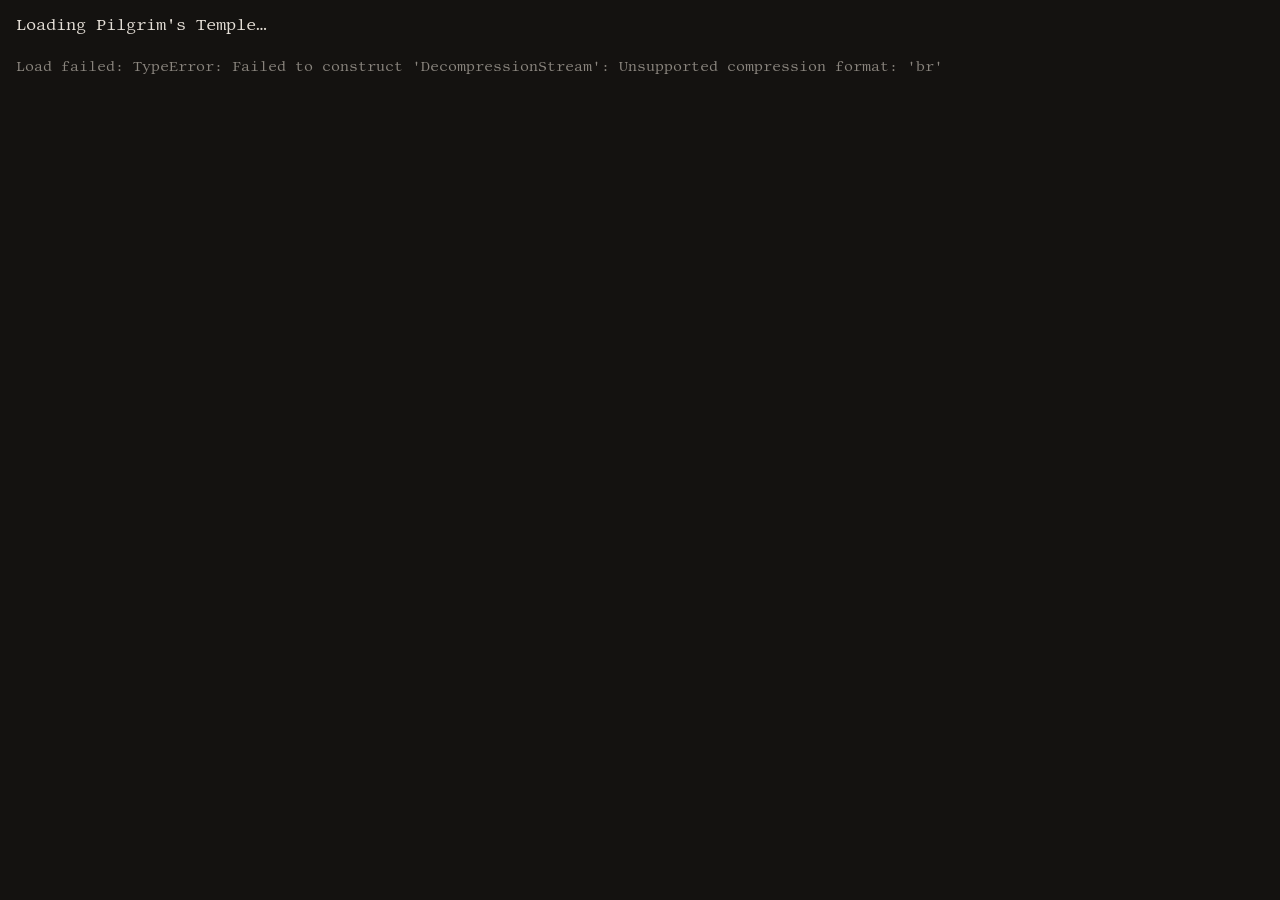
==== index.html @ aa999f5e "Deploy web to gh-pages (WASM + brotli)" ====
<!doctype html>
<html lang="en">
<head>
<meta charset="utf-8">
<meta name="viewport" content="width=device-width, initial-scale=1">
<title>Pilgrim's Temple</title>
<link rel="stylesheet" href="tokens.css">
<style>
  html, body { margin: 0; background: var(--bg); color: var(--fg); font-family: var(--font-monospace); }
  #game { white-space: pre; line-height: var(--map-line-height); padding: 16px; }
  .status { color: var(--gray-2); font-size: 14px; padding: 8px 16px; }
</style>
</head>
<body>
<div id="game">Loading Pilgrim's Temple…</div>
<div class="status" id="status">Booting WASM…</div>
<script src="wasm_exec.js"></script>
<script>
(function() {
  const status = document.getElementById('status');
  const go = new Go();
  // DESIGN 13.3: fetch brotli-compressed wasm, decompress via DecompressionStream, instantiate from bytes.
  async function loadWasm() {
    const resp = await fetch('main.wasm.br');
    if (!resp.ok) throw new Error('fetch main.wasm.br: ' + resp.status);
    const brBytes = await resp.arrayBuffer();
    // Decompress brotli in JS (itch.io serves without Content-Encoding: br).
    let wasmBytes;
    if ('DecompressionStream' in window) {
      const ds = new DecompressionStream('br');
      const stream = new Response(brBytes).body.pipeThrough(ds);
      wasmBytes = await new Response(stream).arrayBuffer();
    } else {
      // Fallback: try uncompressed (for older browsers / local file://).
      const r2 = await fetch('main.wasm');
      if (!r2.ok) throw new Error('DecompressionStream missing and no main.wasm fallback');
      wasmBytes = await r2.arrayBuffer();
    }
    const result = await WebAssembly.instantiate(wasmBytes, go.importObject);
    go.run(result.instance);
  }
  loadWasm().catch(e => {
    status.textContent = 'Load failed: ' + e;
    console.error(e);
    // Fallback to uncompressed.
    fetch('main.wasm').then(r => r.arrayBuffer()).then(bytes =>
      WebAssembly.instantiate(bytes, go.importObject).then(r => go.run(r.instance))
    ).catch(e2 => console.error('fallback also failed', e2));
  });
})();
</script>
</body>
</html>
---- tokens.css ----
@import url("https://fonts.googleapis.com/css2?family=Libertinus+Mono&display=swap");

/* Design tokens — Pilgrim's Temple (Party Roguelike) web build.
   Mirror of docs/design-guide.md. Core background with gold/red/slate accents,
   all colors desaturated. Both builds (terminal and web) share this identity. */

:root {
  /* Core */
  --bg:            #141210; /* near-black, slightly warm */
  --fg:            #e6e0d8; /* near-white text and glyphs */
  --floor:         #4a4642; /* decorative open floor glyph */
  --wall:          #6b645c; /* wall and pillar glyph */
  --gray-4:        #2c2927;
  --gray-3:        #3d3936;
  --gray-2:        #8a857e; /* dim read-only labels */
  --gray-1:        #b5aea5;

  /* Accents (desaturated) */
  --gold:          #b8975a; /* positive, warnings, panel headers, numbers (~6.8:1) */
  --gold-bright:   #d3ad6b; /* emphasized, cursor (~8.9:1) */
  --red:           #a8564a; /* large/graphical damage only (~3.6:1); not small text */
  --red-bright:    #c96a5a; /* small damage text (~5.1:1) */
  --slate:         #6e8fb5; /* atmosphere, sensory log entries (~5.6:1) */

  /* Typography */
  --font-monospace:
    "Libertinus Mono",
    ui-monospace,
    "Courier New",
    monospace;

  /* Layout */
  --map-cell:       16px;
  --map-line-height: 1.15;
}

/* Accessibility floor: informational glyphs never fall below 3:1 against
   their background. --floor is decorative only and never carries required
   information. Small text uses --red-bright, never --red (which is for
   large or graphical emphasis only). See docs/design-guide.md Section 6. */
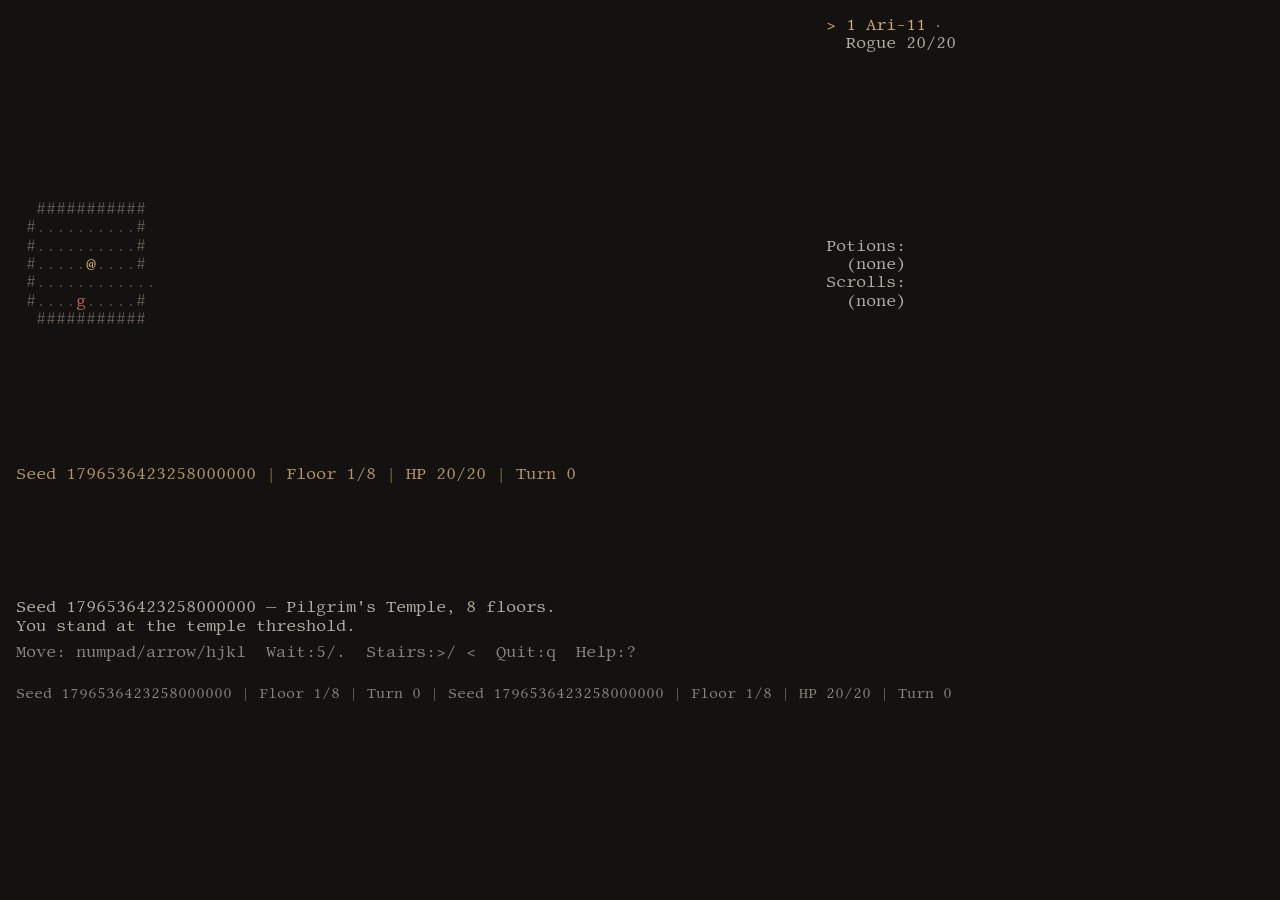
==== commit 2605219b: "Deploy web 2026-09-01T17:40:09Z" ====
--- a/index.html
+++ b/index.html
@@ -18,34 +18,45 @@
 <script>
 (function() {
   const status = document.getElementById('status');
-  const go = new Go();
-  // DESIGN 13.3: fetch brotli-compressed wasm, decompress via DecompressionStream, instantiate from bytes.
+  function supportsBr() {
+    if (!('DecompressionStream' in window)) return false;
+    try { new DecompressionStream('br'); return true; } catch (e) { return false; }
+  }
+  async function instantiateWasm(bytes, go) {
+    const result = await WebAssembly.instantiate(bytes, go.importObject);
+    go.run(result.instance);
+  }
   async function loadWasm() {
-    const resp = await fetch('main.wasm.br');
-    if (!resp.ok) throw new Error('fetch main.wasm.br: ' + resp.status);
-    const brBytes = await resp.arrayBuffer();
-    // Decompress brotli in JS (itch.io serves without Content-Encoding: br).
-    let wasmBytes;
-    if ('DecompressionStream' in window) {
-      const ds = new DecompressionStream('br');
-      const stream = new Response(brBytes).body.pipeThrough(ds);
-      wasmBytes = await new Response(stream).arrayBuffer();
+    // Prefer brotli if supported, else go straight to uncompressed.
+    if (supportsBr()) {
+      try {
+        const resp = await fetch('main.wasm.br');
+        if (!resp.ok) throw new Error('fetch main.wasm.br: ' + resp.status);
+        const brBytes = await resp.arrayBuffer();
+        const ds = new DecompressionStream('br');
+        const stream = new Response(brBytes).body.pipeThrough(ds);
+        const wasmBytes = await new Response(stream).arrayBuffer();
+        status.textContent = 'Running (brotli)…';
+        const go = new Go();
+        await instantiateWasm(wasmBytes, go);
+        return;
+      } catch (e) {
+        console.warn('brotli load failed, falling back to main.wasm:', e);
+        status.textContent = 'Brotli unsupported — loading uncompressed…';
+      }
     } else {
-      // Fallback: try uncompressed (for older browsers / local file://).
-      const r2 = await fetch('main.wasm');
-      if (!r2.ok) throw new Error('DecompressionStream missing and no main.wasm fallback');
-      wasmBytes = await r2.arrayBuffer();
+      status.textContent = 'Brotli not supported — loading uncompressed…';
     }
-    const result = await WebAssembly.instantiate(wasmBytes, go.importObject);
-    go.run(result.instance);
+    // Fallback: uncompressed
+    const resp2 = await fetch('main.wasm');
+    if (!resp2.ok) throw new Error('fetch main.wasm: ' + resp2.status);
+    const wasmBytes2 = await resp2.arrayBuffer();
+    const go2 = new Go();
+    await instantiateWasm(wasmBytes2, go2);
   }
   loadWasm().catch(e => {
     status.textContent = 'Load failed: ' + e;
     console.error(e);
-    // Fallback to uncompressed.
-    fetch('main.wasm').then(r => r.arrayBuffer()).then(bytes =>
-      WebAssembly.instantiate(bytes, go.importObject).then(r => go.run(r.instance))
-    ).catch(e2 => console.error('fallback also failed', e2));
   });
 })();
 </script>
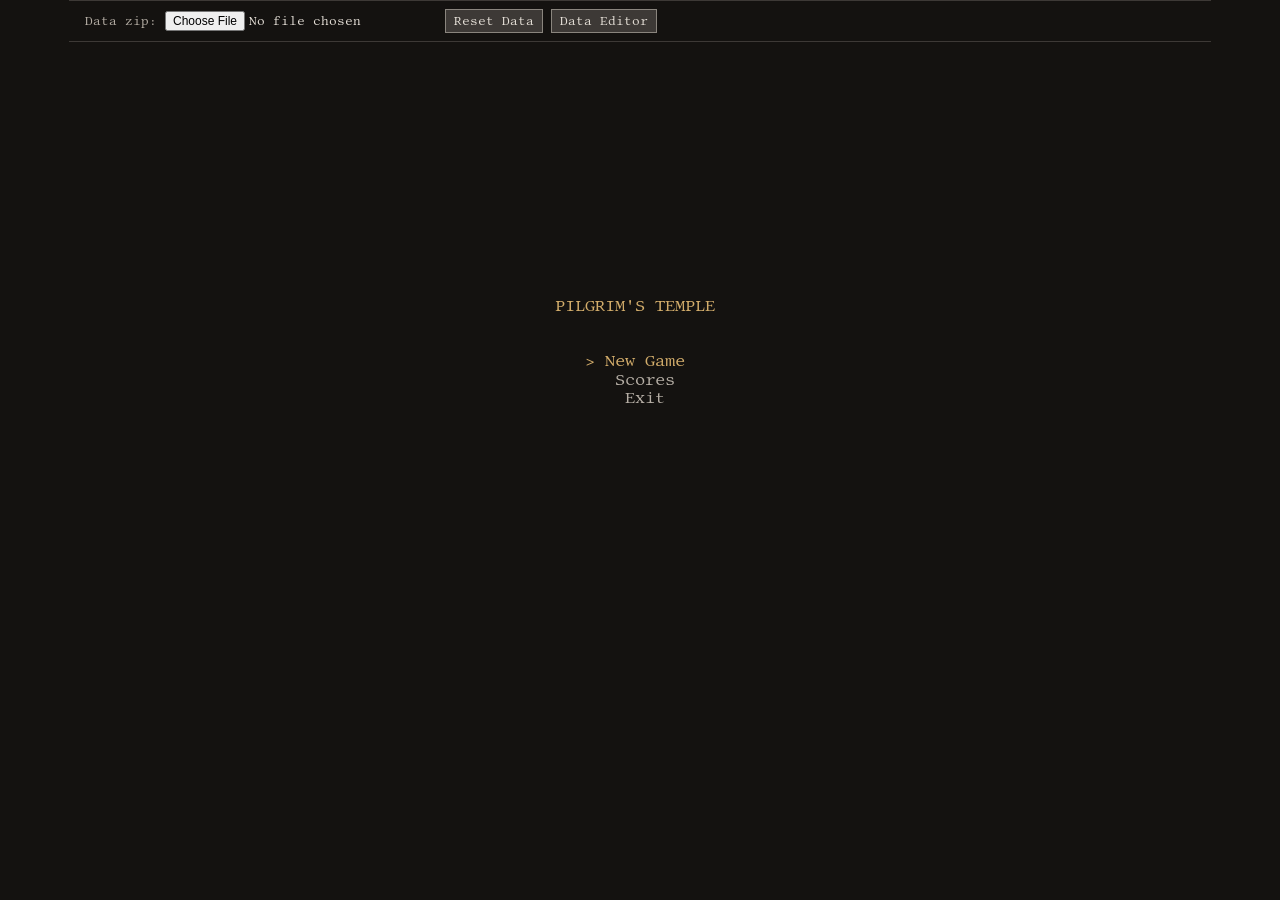
==== commit 84a3f8f3: "Deploy web 2026-09-02T22:36:30Z" ====
--- a/index.html
+++ b/index.html
@@ -6,14 +6,58 @@
 <title>Pilgrim's Temple</title>
 <link rel="stylesheet" href="tokens.css">
 <style>
-  html, body { margin: 0; background: var(--bg); color: var(--fg); font-family: var(--font-monospace); }
-  #game { white-space: pre; line-height: var(--map-line-height); padding: 16px; }
-  .status { color: var(--gray-2); font-size: 14px; padding: 8px 16px; }
+  html, body { margin: 0; background: var(--bg); color: var(--fg); font-family: var(--font-monospace); min-height: 100vh; }
+  body { display: flex; justify-content: center; align-items: flex-start; }
+  .page { width: fit-content; max-width: 100vw; }
+  #game { white-space: pre; line-height: var(--map-line-height); padding: 16px 16px 0 16px; }
+  .status { color: var(--gold); font-size: 14px; padding: 8px 16px; font-family: var(--font-monospace); white-space: pre; }
+  #log { color: var(--gray-1); font-family: var(--font-monospace); white-space: pre; padding: 4px 16px 0 16px; line-height: 1.15; }
+  #hints { color: var(--gray-2); font-family: var(--font-monospace); padding: 8px 16px 16px 16px; white-space: pre-wrap; }
+  .shell-controls { display:flex; flex-wrap:wrap; gap:8px; align-items:center; padding:8px 16px; border-top:1px solid var(--gray-3); border-bottom:1px solid var(--gray-3); background: var(--bg); font-size:12px; }
+  .shell-controls label { color: var(--gray-1); }
+  .shell-controls input[type=file] { color: var(--fg); font-family: var(--font-monospace); font-size:12px; }
+  .shell-controls button { font-family: var(--font-monospace); font-size:12px; background: var(--gray-3); color: var(--fg); border:1px solid var(--gray-2); padding:4px 8px; cursor:pointer; }
+  .shell-controls button:hover { background: var(--gray-2); color: var(--bg); }
+  #editor { display:none; padding:12px 16px; border-bottom:1px solid var(--gray-3); background: var(--bg); }
+  #editor.open { display:block; }
+  #editor textarea { width:100%; max-width:640px; min-height:160px; background:#1a1816; color:var(--fg); border:1px solid var(--gray-3); font-family: var(--font-monospace); font-size:12px; padding:8px; }
+  #editor select, #editor button { font-family: var(--font-monospace); font-size:12px; }
+  #editStatus { color: var(--gold); font-size:12px; margin-left:8px; }
 </style>
 </head>
 <body>
+<div class="page">
+<div class="shell-controls" id="shell-controls">
+  <label for="dataZip">Data zip:</label>
+  <input type="file" id="dataZip" accept=".zip">
+  <button id="resetData" type="button">Reset Data</button>
+  <button id="toggleEditor" type="button">Data Editor</button>
+  <span id="shellStatus" style="color:var(--gray-1);"></span>
+</div>
+<div id="editor">
+  <div style="margin-bottom:6px;">
+    <label for="editSelect" style="color:var(--gray-1);">File:</label>
+    <select id="editSelect">
+      <option value="tuning.json">tuning.json</option>
+      <option value="features.json">features.json</option>
+      <option value="enemies.json">enemies.json</option>
+      <option value="floorThemes.json">floorThemes.json</option>
+      <option value="world.json">world.json</option>
+      <option value="merchants.json">merchants.json</option>
+      <option value="fountains.json">fountains.json</option>
+    </select>
+    <button id="editLoad" type="button">Load</button>
+    <button id="editSave" type="button">Save to overlay</button>
+    <span id="editStatus"></span>
+  </div>
+  <textarea id="editArea" rows="14" cols="70" spellcheck="false" placeholder="JSON will appear here…"></textarea>
+  <div style="color:var(--gray-2); font-size:11px; margin-top:4px;">Edits are stored in localStorage overlay (data:&lt;name&gt;) and take effect after reload. Use Reset Data to restore embedded defaults.</div>
+</div>
 <div id="game">Loading Pilgrim's Temple…</div>
 <div class="status" id="status">Booting WASM…</div>
+<div id="log"></div>
+<div id="hints"></div>
+</div>
 <script src="wasm_exec.js"></script>
 <script>
 (function() {
--- a/tokens.css
+++ b/tokens.css
@@ -8,9 +8,15 @@
   /* Core */
   --bg:            #141210; /* near-black, slightly warm */
   --fg:            #e6e0d8; /* near-white text and glyphs */
-  --floor:         #4a4642; /* decorative open floor glyph */
-  --wall:          #6b645c; /* wall and pillar glyph */
-  --gray-4:        #2c2927;
+  --floor:         #4a4642; /* decorative open floor glyph — crypt neutral (base) */
+  --wall:          #6b645c; /* wall and pillar glyph — crypt neutral */
+  /* Biome floor/wall — desaturated but hue-distinct, wall ~1.5× contrast over floor:
+     crypt   floor #4a4642 / wall #6b645c (neutral stone)
+     ossuary floor #4f3d32 / wall #7a5a3a (warm tan bone)
+     fungal  floor #2e4a35 / wall #4a6a4a (greener damp)
+     jungle  floor #2a3d2f / wall #3d5a3a (deeper green overgrowth)
+     cinder  floor #4a2e2a / wall #6a3d2f (redder ash)
+     Render: FloorColorForLevel/WallColorForLevel emit these hexes; web maps via colorForToken(token) passthrough, terminal via tcell truecolor. */
   --gray-3:        #3d3936;
   --gray-2:        #8a857e; /* dim read-only labels */
   --gray-1:        #b5aea5;
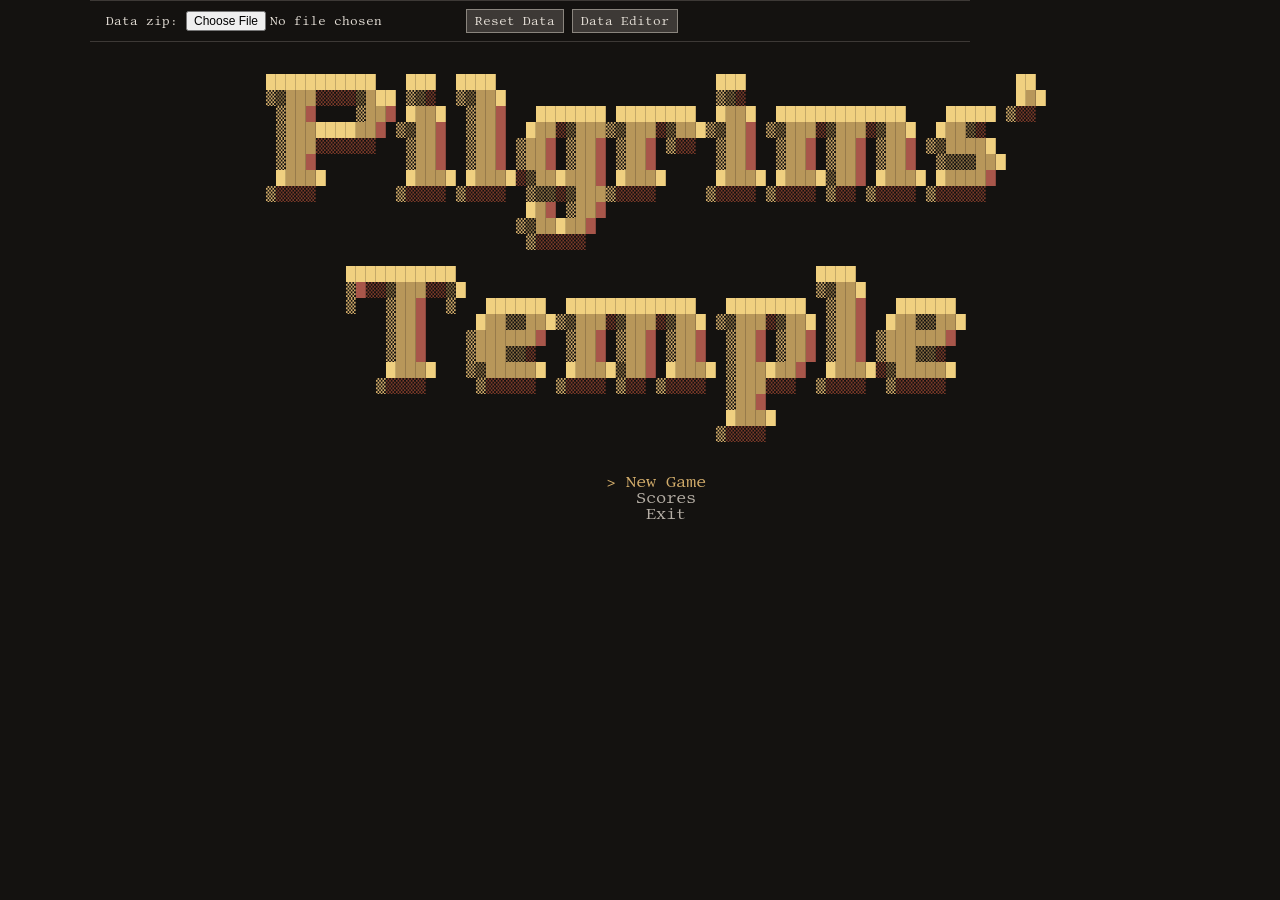
==== commit 5ecefb64: "Deploy web 2026-09-07T19:54:10Z" ====
--- a/index.html
+++ b/index.html
@@ -3,19 +3,19 @@
 <head>
 <meta charset="utf-8">
 <meta name="viewport" content="width=device-width, initial-scale=1">
-<title>Pilgrim's Temple</title>
+<title>Pilgrims' Temple</title>
 <link rel="stylesheet" href="tokens.css">
 <style>
   html, body { margin: 0; background: var(--bg); color: var(--fg); font-family: var(--font-monospace); min-height: 100vh; }
-  body { display: flex; justify-content: center; align-items: flex-start; }
-  .page { width: fit-content; max-width: 100vw; }
-  #game { white-space: pre; line-height: var(--map-line-height); padding: 16px 16px 0 16px; }
-  .status { color: var(--gold); font-size: 14px; padding: 8px 16px; font-family: var(--font-monospace); white-space: pre; }
-  #log { color: var(--gray-1); font-family: var(--font-monospace); white-space: pre; padding: 4px 16px 0 16px; line-height: 1.15; }
-  #hints { color: var(--gray-2); font-family: var(--font-monospace); padding: 8px 16px 16px 16px; white-space: pre-wrap; }
-  .shell-controls { display:flex; flex-wrap:wrap; gap:8px; align-items:center; padding:8px 16px; border-top:1px solid var(--gray-3); border-bottom:1px solid var(--gray-3); background: var(--bg); font-size:12px; }
-  .shell-controls label { color: var(--gray-1); }
+  body { display: block; }
+  .page { width: 110ch; max-width: 100vw; margin: 0 auto; }
+  #game { white-space: pre; line-height: var(--map-line-height); padding: 16px 16px 0 16px; width: 110ch; max-width: 100vw; box-sizing: border-box; overflow: hidden; }
+  .status { color: var(--gold); font-size: 14px; padding: 8px 16px; font-family: var(--font-monospace); white-space: pre; width: 110ch; max-width: 100vw; box-sizing: border-box; min-height: 1.2em; }
+  #log { color: var(--gray-1); font-family: var(--font-monospace); white-space: pre; padding: 4px 16px 0 16px; line-height: 1.15; width: 110ch; max-width: 100vw; box-sizing: border-box; min-height: 8em; }
+  #hints { color: var(--gray-2); font-family: var(--font-monospace); padding: 8px 16px 16px 16px; white-space: pre-wrap; width: 110ch; max-width: 100vw; box-sizing: border-box; min-height: 1.2em; overflow-wrap: break-word; }
+  .shell-controls { display:flex; flex-wrap:wrap; gap:8px; align-items:center; padding:8px 16px; border-top:1px solid var(--gray-3); border-bottom:1px solid var(--gray-3); background: var(--bg); font-size:12px; width: 110ch; max-width: 100vw; box-sizing: border-box; }
   .shell-controls input[type=file] { color: var(--fg); font-family: var(--font-monospace); font-size:12px; }
+  #editor { width: 110ch; max-width: 100vw; box-sizing: border-box; }
   .shell-controls button { font-family: var(--font-monospace); font-size:12px; background: var(--gray-3); color: var(--fg); border:1px solid var(--gray-2); padding:4px 8px; cursor:pointer; }
   .shell-controls button:hover { background: var(--gray-2); color: var(--bg); }
   #editor { display:none; padding:12px 16px; border-bottom:1px solid var(--gray-3); background: var(--bg); }
@@ -53,7 +53,7 @@
   <textarea id="editArea" rows="14" cols="70" spellcheck="false" placeholder="JSON will appear here…"></textarea>
   <div style="color:var(--gray-2); font-size:11px; margin-top:4px;">Edits are stored in localStorage overlay (data:&lt;name&gt;) and take effect after reload. Use Reset Data to restore embedded defaults.</div>
 </div>
-<div id="game">Loading Pilgrim's Temple…</div>
+<div id="game">Loading Pilgrims' Temple…</div>
 <div class="status" id="status">Booting WASM…</div>
 <div id="log"></div>
 <div id="hints"></div>
--- a/tokens.css
+++ b/tokens.css
@@ -1,6 +1,30 @@
-@import url("https://fonts.googleapis.com/css2?family=Libertinus+Mono&display=swap");
+/* Vendored webfonts (see fonts/ATTRIBUTION.md). Libertinus Mono covers text;
+   DejaVu Sans Mono covers the symbols Libertinus lacks (blocks, operators). */
+@font-face {
+  font-family: "Libertinus Mono";
+  font-style: normal;
+  font-weight: 400;
+  font-display: swap;
+  src: url("fonts/libertinus-mono-latin-ext.woff2") format("woff2");
+  unicode-range: U+0100-02BA, U+02BD-02C5, U+02C7-02CC, U+02CE-02D7, U+02DD-02FF, U+0304, U+0308, U+0329, U+1D00-1DBF, U+1E00-1E9F, U+1EF2-1EFF, U+2020, U+20A0-20AB, U+20AD-20C0, U+2113, U+2C60-2C7F, U+A720-A7FF;
+}
+@font-face {
+  font-family: "Libertinus Mono";
+  font-style: normal;
+  font-weight: 400;
+  font-display: swap;
+  src: url("fonts/libertinus-mono-latin.woff2") format("woff2");
+  unicode-range: U+0000-00FF, U+0131, U+0152-0153, U+02BB-02BC, U+02C6, U+02DA, U+02DC, U+0304, U+0308, U+0329, U+2000-206F, U+20AC, U+2122, U+2191, U+2193, U+2212, U+2215, U+FEFF, U+FFFD;
+}
+@font-face {
+  font-family: "DejaVu Sans Mono";
+  font-style: normal;
+  font-weight: 400;
+  font-display: swap;
+  src: url("fonts/dejavu-sans-mono.woff2") format("woff2");
+}
 
-/* Design tokens — Pilgrim's Temple (Party Roguelike) web build.
+/* Design tokens — Pilgrims' Temple (Party Roguelike) web build.
    Mirror of docs/design-guide.md. Core background with gold/red/slate accents,
    all colors desaturated. Both builds (terminal and web) share this identity. */
 
@@ -31,13 +55,14 @@
   /* Typography */
   --font-monospace:
     "Libertinus Mono",
+    "DejaVu Sans Mono",
     ui-monospace,
     "Courier New",
     monospace;
 
   /* Layout */
   --map-cell:       16px;
-  --map-line-height: 1.15;
+  --map-line-height: 1; /* cell grids tile seamlessly like a terminal; block art (title banner) stripes at anything above 1 */
 }
 
 /* Accessibility floor: informational glyphs never fall below 3:1 against
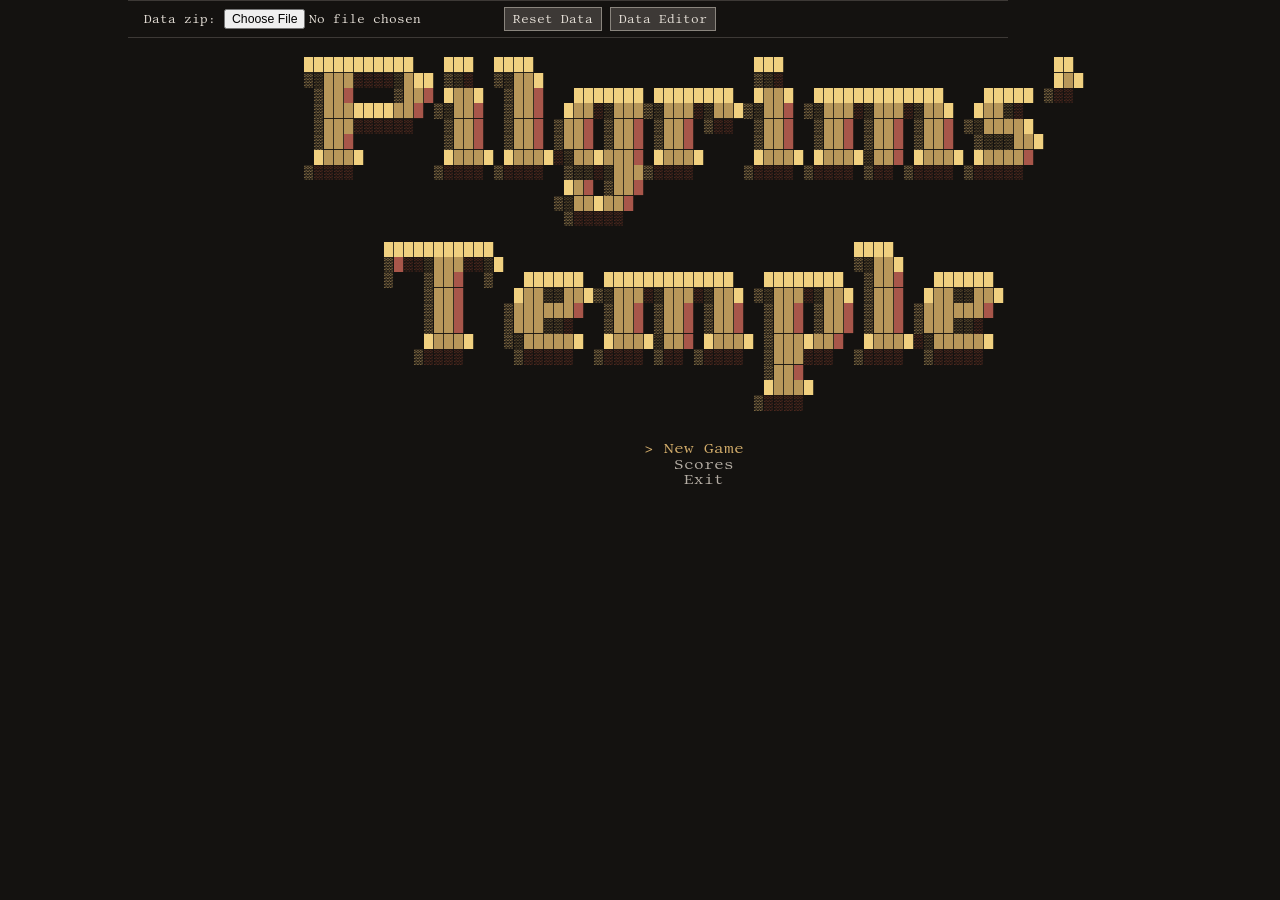
==== commit 52666484: "Deploy web 2026-09-17T01:52:57Z" ====
--- a/index.html
+++ b/index.html
@@ -6,23 +6,25 @@
 <title>Pilgrims' Temple</title>
 <link rel="stylesheet" href="tokens.css">
 <style>
-  html, body { margin: 0; background: var(--bg); color: var(--fg); font-family: var(--font-monospace); min-height: 100vh; }
+  html, body { margin: 0; background: var(--bg); color: var(--fg); font-family: var(--font-monospace); height: 100%; overflow: hidden; }
   body { display: block; }
-  .page { width: 110ch; max-width: 100vw; margin: 0 auto; }
-  #game { white-space: pre; line-height: var(--map-line-height); padding: 16px 16px 0 16px; width: 110ch; max-width: 100vw; box-sizing: border-box; overflow: hidden; }
-  .status { color: var(--gold); font-size: 14px; padding: 8px 16px; font-family: var(--font-monospace); white-space: pre; width: 110ch; max-width: 100vw; box-sizing: border-box; min-height: 1.2em; }
-  #log { color: var(--gray-1); font-family: var(--font-monospace); white-space: pre; padding: 4px 16px 0 16px; line-height: 1.15; width: 110ch; max-width: 100vw; box-sizing: border-box; min-height: 8em; }
-  #hints { color: var(--gray-2); font-family: var(--font-monospace); padding: 8px 16px 16px 16px; white-space: pre-wrap; width: 110ch; max-width: 100vw; box-sizing: border-box; min-height: 1.2em; overflow-wrap: break-word; }
-  .shell-controls { display:flex; flex-wrap:wrap; gap:8px; align-items:center; padding:8px 16px; border-top:1px solid var(--gray-3); border-bottom:1px solid var(--gray-3); background: var(--bg); font-size:12px; width: 110ch; max-width: 100vw; box-sizing: border-box; }
-  .shell-controls input[type=file] { color: var(--fg); font-family: var(--font-monospace); font-size:12px; }
-  #editor { width: 110ch; max-width: 100vw; box-sizing: border-box; }
-  .shell-controls button { font-family: var(--font-monospace); font-size:12px; background: var(--gray-3); color: var(--fg); border:1px solid var(--gray-2); padding:4px 8px; cursor:pointer; }
+  /* Whole terminal fits min(80vw, 80vh): 110 cols ≈ 66em wide, ~41
+     lines tall (24 map + status + log + hints + controls + chrome). */
+  .page { width: min(110ch, 80vw); max-width: 80vw; max-height: 100vh; margin: 0 auto; font-size: min(1.2vw, 1.9vh); overflow: hidden; }
+  #game { white-space: pre; line-height: var(--map-line-height); padding: 4px 16px 0 16px; width: 110ch; max-width: 80vw; box-sizing: border-box; overflow: hidden; --map-cell: 1em; }
+  .status { color: var(--gold); font-size: 1em; padding: 4px 16px; font-family: var(--font-monospace); white-space: pre; width: 110ch; max-width: 80vw; box-sizing: border-box; min-height: 1.2em; }
+  #log { color: var(--gray-1); font-family: var(--font-monospace); white-space: pre; padding: 2px 16px 0 16px; line-height: 1.15; width: 110ch; max-width: 80vw; box-sizing: border-box; min-height: 8em; }
+  #hints { color: var(--gray-2); font-family: var(--font-monospace); padding: 4px 16px 8px 16px; white-space: pre-wrap; width: 110ch; max-width: 80vw; box-sizing: border-box; min-height: 1.2em; overflow-wrap: break-word; }
+  .shell-controls { display:flex; flex-wrap:wrap; gap:8px; align-items:center; padding:6px 16px; border-top:1px solid var(--gray-3); border-bottom:1px solid var(--gray-3); background: var(--bg); font-size:0.8em; width: 110ch; max-width: 80vw; box-sizing: border-box; }
+  .shell-controls input[type=file] { color: var(--fg); font-family: var(--font-monospace); font-size:1em; }
+  #editor { width: 110ch; max-width: 80vw; box-sizing: border-box; }
+  .shell-controls button { font-family: var(--font-monospace); font-size:1em; background: var(--gray-3); color: var(--fg); border:1px solid var(--gray-2); padding:4px 8px; cursor:pointer; }
   .shell-controls button:hover { background: var(--gray-2); color: var(--bg); }
-  #editor { display:none; padding:12px 16px; border-bottom:1px solid var(--gray-3); background: var(--bg); }
+  #editor { display:none; padding:12px 16px; border-bottom:1px solid var(--gray-3); background: var(--bg); max-height:32vh; overflow:auto; }
   #editor.open { display:block; }
-  #editor textarea { width:100%; max-width:640px; min-height:160px; background:#1a1816; color:var(--fg); border:1px solid var(--gray-3); font-family: var(--font-monospace); font-size:12px; padding:8px; }
-  #editor select, #editor button { font-family: var(--font-monospace); font-size:12px; }
-  #editStatus { color: var(--gold); font-size:12px; margin-left:8px; }
+  #editor textarea { width:100%; max-width:640px; min-height:10em; background:#1a1816; color:var(--fg); border:1px solid var(--gray-3); font-family: var(--font-monospace); font-size:1em; padding:8px; }
+  #editor select, #editor button { font-family: var(--font-monospace); font-size:1em; }
+  #editStatus { color: var(--gold); font-size:1em; margin-left:8px; }
 </style>
 </head>
 <body>
@@ -68,6 +70,7 @@
   }
   async function instantiateWasm(bytes, go) {
     const result = await WebAssembly.instantiate(bytes, go.importObject);
+    status.textContent = ''; // loader done; first frame overwrites
     go.run(result.instance);
   }
   async function loadWasm() {
--- a/tokens.css
+++ b/tokens.css
@@ -1,5 +1,5 @@
-/* Vendored webfonts (see fonts/ATTRIBUTION.md). Libertinus Mono covers text;
-   DejaVu Sans Mono covers the symbols Libertinus lacks (blocks, operators). */
+/* Vendored webfont (see fonts/ATTRIBUTION.md): Libertinus Mono. Block and
+   shade runes render as canvas vector fills, never as DOM text. */
 @font-face {
   font-family: "Libertinus Mono";
   font-style: normal;
@@ -15,13 +15,6 @@
   font-display: swap;
   src: url("fonts/libertinus-mono-latin.woff2") format("woff2");
   unicode-range: U+0000-00FF, U+0131, U+0152-0153, U+02BB-02BC, U+02C6, U+02DA, U+02DC, U+0304, U+0308, U+0329, U+2000-206F, U+20AC, U+2122, U+2191, U+2193, U+2212, U+2215, U+FEFF, U+FFFD;
-}
-@font-face {
-  font-family: "DejaVu Sans Mono";
-  font-style: normal;
-  font-weight: 400;
-  font-display: swap;
-  src: url("fonts/dejavu-sans-mono.woff2") format("woff2");
 }
 
 /* Design tokens — Pilgrims' Temple (Party Roguelike) web build.
@@ -55,7 +48,6 @@
   /* Typography */
   --font-monospace:
     "Libertinus Mono",
-    "DejaVu Sans Mono",
     ui-monospace,
     "Courier New",
     monospace;
